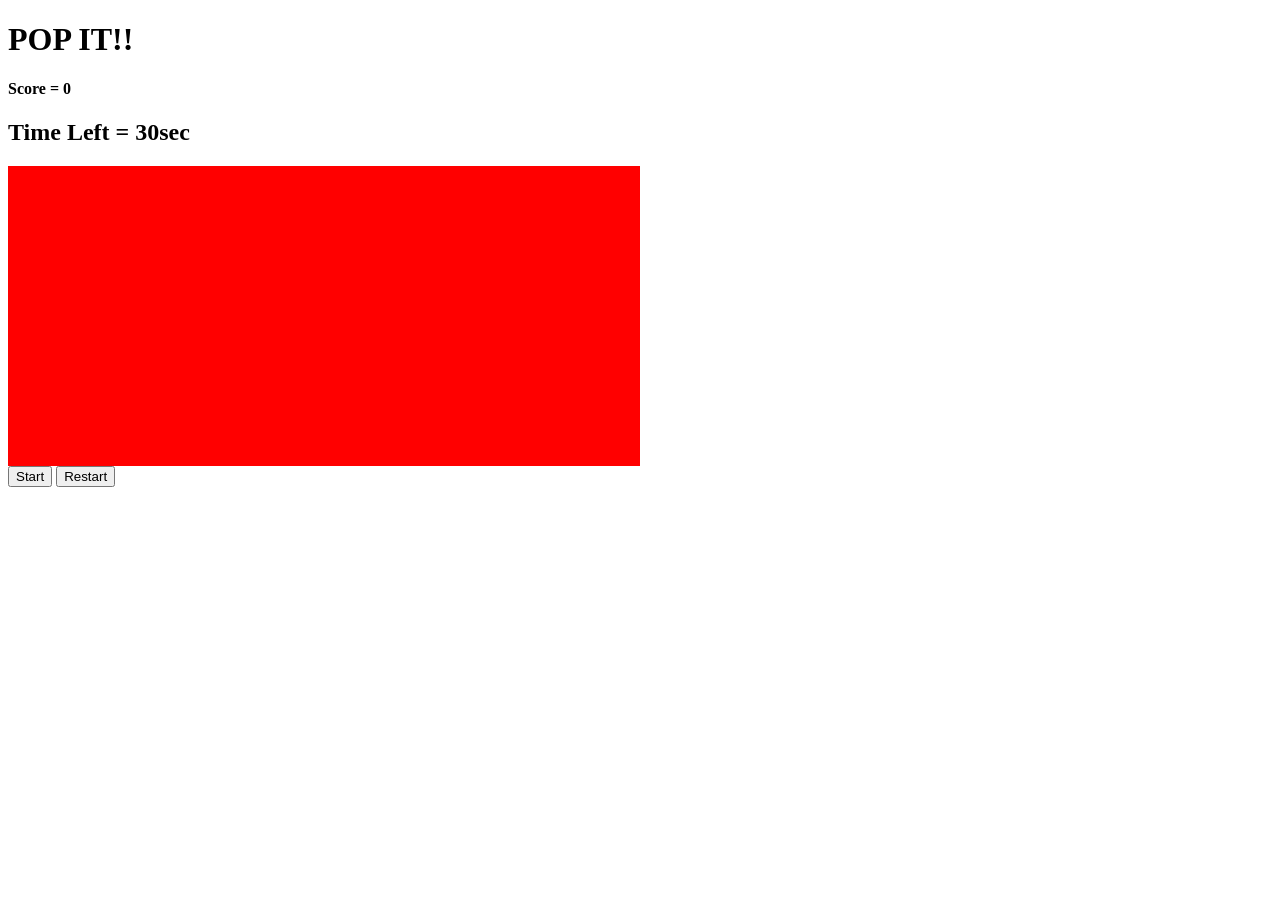
==== PlayRoom UI Page/Games/Pop-It/index.html @ fe11bbb9 "POPIT" ====
<!DOCTYPE html>
<html lang="en">

<head>
    <meta charset="UTF-8">
    <meta name="viewport" content="width=device-width, initial-scale=1.0">
    <title>Document</title>
    <link rel="stylesheet" href="style.css">
</head>

<body>

    <main>
        <div class="game-header">
            <h1>POP IT!!</h1>
            <h4>Score = 0</h4>
            <h2 class="time">Time Left = 30sec</h2>
        </div>


        <div class="game-target">

        </div>

        <div class="button-box">
            <button class="start">Start</button>
            <button>Restart</button>

        </div>

        <div class="final-score">

        </div>
    </main>

</body>
<script src="app.js"></script>

</html>
---- PlayRoom UI Page/Games/Pop-It/style.css ----
.game-target{
    background-color: red;
    height: 300px;
    width: 50%;
}

.final-score{
    display: none;
}
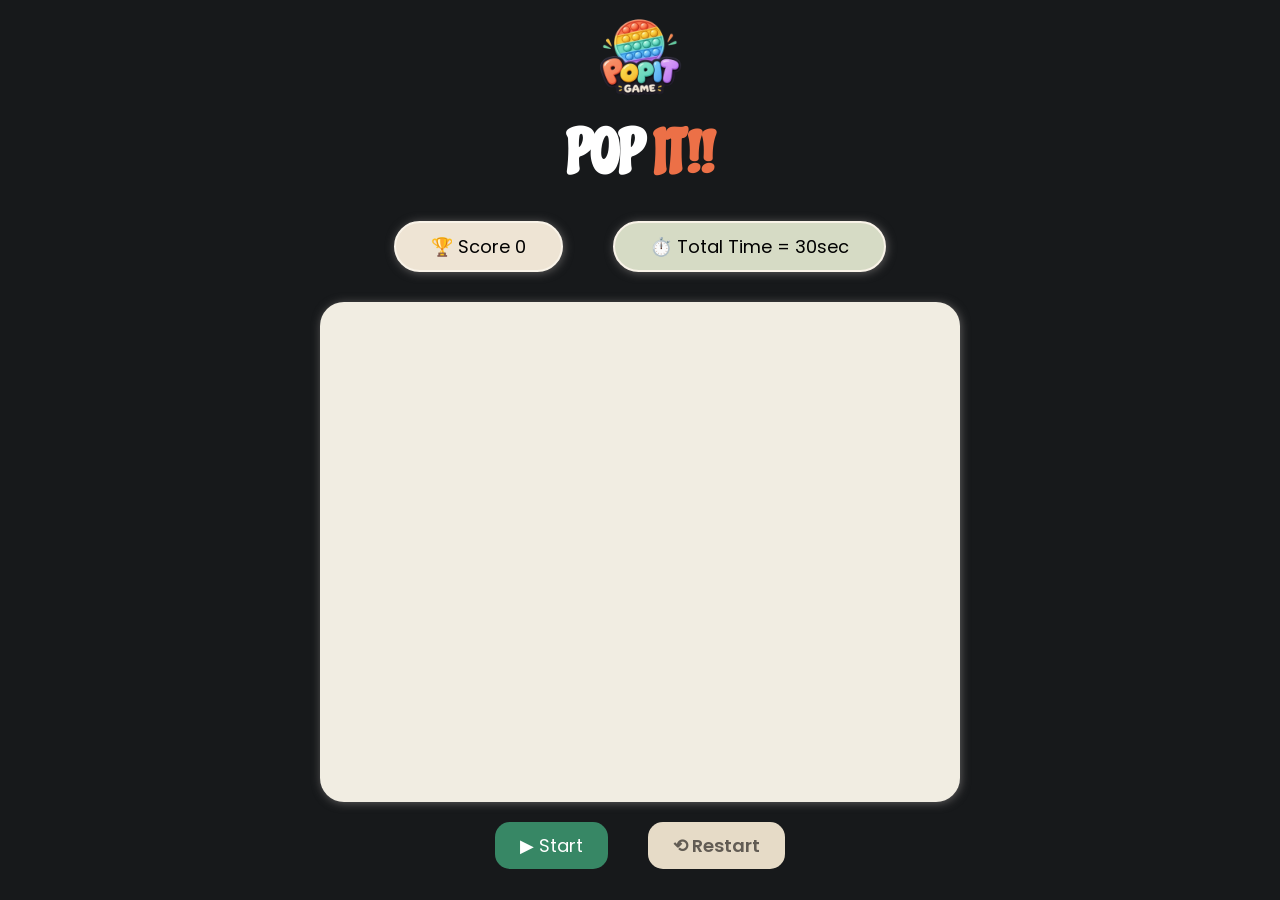
==== commit 4fefee12: "POPIT COMPLETE" ====
--- a/PlayRoom UI Page/Games/Pop-It/index.html
+++ b/PlayRoom UI Page/Games/Pop-It/index.html
@@ -4,7 +4,16 @@
 <head>
     <meta charset="UTF-8">
     <meta name="viewport" content="width=device-width, initial-scale=1.0">
-    <title>Document</title>
+    <link rel="icon" href="../../../Assests/popit logo.png">
+    <title>POPIT</title>
+    <link rel="preconnect" href="https://fonts.googleapis.com">
+    <link rel="preconnect" href="https://fonts.gstatic.com" crossorigin>
+    <link href="https://fonts.googleapis.com/css2?family=Chicle&display=swap" rel="stylesheet">
+    <link rel="preconnect" href="https://fonts.googleapis.com">
+    <link rel="preconnect" href="https://fonts.gstatic.com" crossorigin>
+    <link
+        href="https://fonts.googleapis.com/css2?family=Poppins:ital,wght@0,100;0,200;0,300;0,400;0,500;0,600;0,700;0,800;0,900;1,100;1,200;1,300;1,400;1,500;1,600;1,700;1,800;1,900&display=swap"
+        rel="stylesheet">
     <link rel="stylesheet" href="style.css">
 </head>
 
@@ -12,9 +21,12 @@
 
     <main>
         <div class="game-header">
-            <h1>POP IT!!</h1>
-            <h4>Score = 0</h4>
-            <h2 class="time">Time Left = 30sec</h2>
+            <img src="../../../Assests/popit logo.png" height="100px"  alt="">
+            <h1>POP <span>IT</span><span class="excalmation">!!</span></h1>
+            <div class="game-header-box">
+                <p class="score">🏆 Score 0</p>
+                <p class="time">⏱️ Total Time = 30sec</p>
+            </div>
         </div>
 
 
@@ -23,8 +35,8 @@
         </div>
 
         <div class="button-box">
-            <button class="start">Start</button>
-            <button>Restart</button>
+            <button class="start">▶︎ Start</button>
+            <button class="restart">⟲ Restart</button>
 
         </div>
 
--- a/PlayRoom UI Page/Games/Pop-It/style.css
+++ b/PlayRoom UI Page/Games/Pop-It/style.css
@@ -1,9 +1,277 @@
-.game-target{
+* {
+    margin: 0;
+    padding: 0;
+    box-sizing: border-box;
+}
+
+body {
+    background-color: #17191B;
+}
+
+
+main {
+    display: flex;
+    align-items: center;
+    justify-content: center;
+    flex-direction: column;
+}
+
+.game-target {
     background-color: red;
-    height: 300px;
+    height: 500px;
     width: 50%;
-}
-
-.final-score{
+    position: relative;
+
+
+}
+
+
+.target {
+    padding: 10px 10px;
+    height: 30px;
+    width: 30px;
+    font-size: 10px;
+    font-weight: bold;
+    font-family: sans-serif;
+    color: #fff;
+    background-color: #ff477e;
+    border: 3px solid #000;
+    border-radius: 50px;
+    cursor: pointer;
+    outline: none;
+
+
+    position: relative;
+    transition: all 0.1s ease;
+    box-shadow: 0 8px 0 #000;
+}
+
+.target:hover {
+    transform: translateY(-2px);
+    box-shadow: 0 10px 0 #000;
+    background-color: #ff5c8a;
+}
+
+.target:active {
+    transform: translateY(6px);
+    box-shadow: 0 2px 0 #000;
+}
+
+.game-header h1 {
+    font-family: "Chicle", serif;
+    font-size: 60px;
+    color: #ffffff;
+    text-align: center;
+    margin-top: 10px;
+}
+
+.game-header span {
+    color: #EC7047;
+}
+
+.excalmation {
+    color: #F4A047;
+}
+
+
+.game-header-box {
+    display: flex;
+    align-items: center;
+    justify-content: center;
+    gap: 50px;
+    margin-top: 30px;
+}
+
+
+.score {
+    border: 2px solid #F9F3E8;
+    padding: 10px 35px;
+    border-radius: 40px;
+    font-size: 18px;
+    font-family: "poppins";
+    background-color: #EEE4D4;
+    box-shadow: 1px 1px 10px rgb(95, 94, 94);
+}
+
+
+
+.time {
+    border: 2px solid #F9F3E8;
+    padding: 10px 35px;
+    border-radius: 40px;
+    font-size: 18px;
+    font-family: "poppins";
+    background-color: #D6DBC5;
+    box-shadow: 1px 1px 10px rgb(95, 94, 94);
+
+}
+
+.game-target {
+    background: #F1EDE2;
+    border: #E1DACA;
+    border-radius: 24px;
+    box-shadow: 1px 1px 10px rgb(95, 94, 94);
+    margin-top: 30px;
+}
+
+.button-box {
+    display: flex;
+    gap: 40px;
+}
+
+.start {
+    background-color: #378765;
+    color: #fff;
+    padding: 10px 25px;
+    border: 0;
+    border-radius: 15px;
+    margin-top: 20px;
+    font-size: 18px;
+    font-family: "poppins";
+    cursor: pointer;
+}
+
+.restart {
+    background-color: #E6DBC7;
+    color: #625C54;
+    padding: 10px 25px;
+    border: 0;
+    border-radius: 15px;
+    margin-top: 20px;
+    font-size: 18px;
+    font-family: "poppins";
+    font-weight: 600;
+    cursor: pointer;
+}
+
+
+.final-score {
     display: none;
-}+    background-color: #3B3B3E;
+    color: #fff;
+    padding: 10px 25px;
+    border: 0;
+    border-radius: 15px;
+    margin-top: 20px;
+    font-size: 18px;
+    font-family: "poppins";
+    font-weight: 600;
+    cursor: pointer;
+}
+
+
+.game-header img{
+    margin: 8px auto;
+    display: block;
+    
+}
+
+
+
+@media (max-width: 768px) {
+    .game-header h1 {
+        font-size: 50px;
+    }
+
+    .game-header img {
+        height: 85px;
+        max-width: 90%;
+        object-fit: contain;
+    }
+
+    .game-header-box {
+        gap: 20px;
+        margin-top: 20px;
+    }
+
+    .score,
+    .time {
+        padding: 10px 20px;
+        font-size: 15px;
+    }
+
+    .game-target {
+        width: 85%;
+        height: 450px;
+    }
+
+    .button-box {
+        gap: 20px;
+    }
+}
+
+
+@media (max-width: 480px) {
+    .game-header h1 {
+        font-size: 42px;
+    }
+
+    .game-header img {
+        height: 75px;
+    }
+
+    .game-header-box {
+        gap: 10px;
+        margin-top: 15px;
+    }
+
+    .score,
+    .time {
+        padding: 10px 12px;
+        font-size: 12px;
+        border-width: 1px;
+        text-align: center;
+    }
+
+    .game-target {
+        width: 92%;
+        height: 400px;
+        margin-top: 20px;
+    }
+
+    .button-box {
+        gap: 15px;
+    }
+
+    .start,
+    .restart {
+        padding: 10px 18px;
+        font-size: 15px;
+        margin-top: 15px;
+    }
+
+    .final-score {
+        padding: 10px 18px;
+        font-size: 15px;
+    }
+}
+
+@media (max-width: 350px) {
+    .game-header h1 {
+        font-size: 36px;
+    }
+
+    .game-header-box {
+        gap: 6px;
+    }
+
+    .score,
+    .time {
+        padding: 8px 7px;
+        font-size: 10px;
+    }
+
+    .game-target {
+        height: 350px;
+    }
+
+    .button-box {
+        gap: 10px;
+    }
+
+    .start,
+    .restart {
+        padding: 9px 12px;
+        font-size: 13px;
+    }
+}
